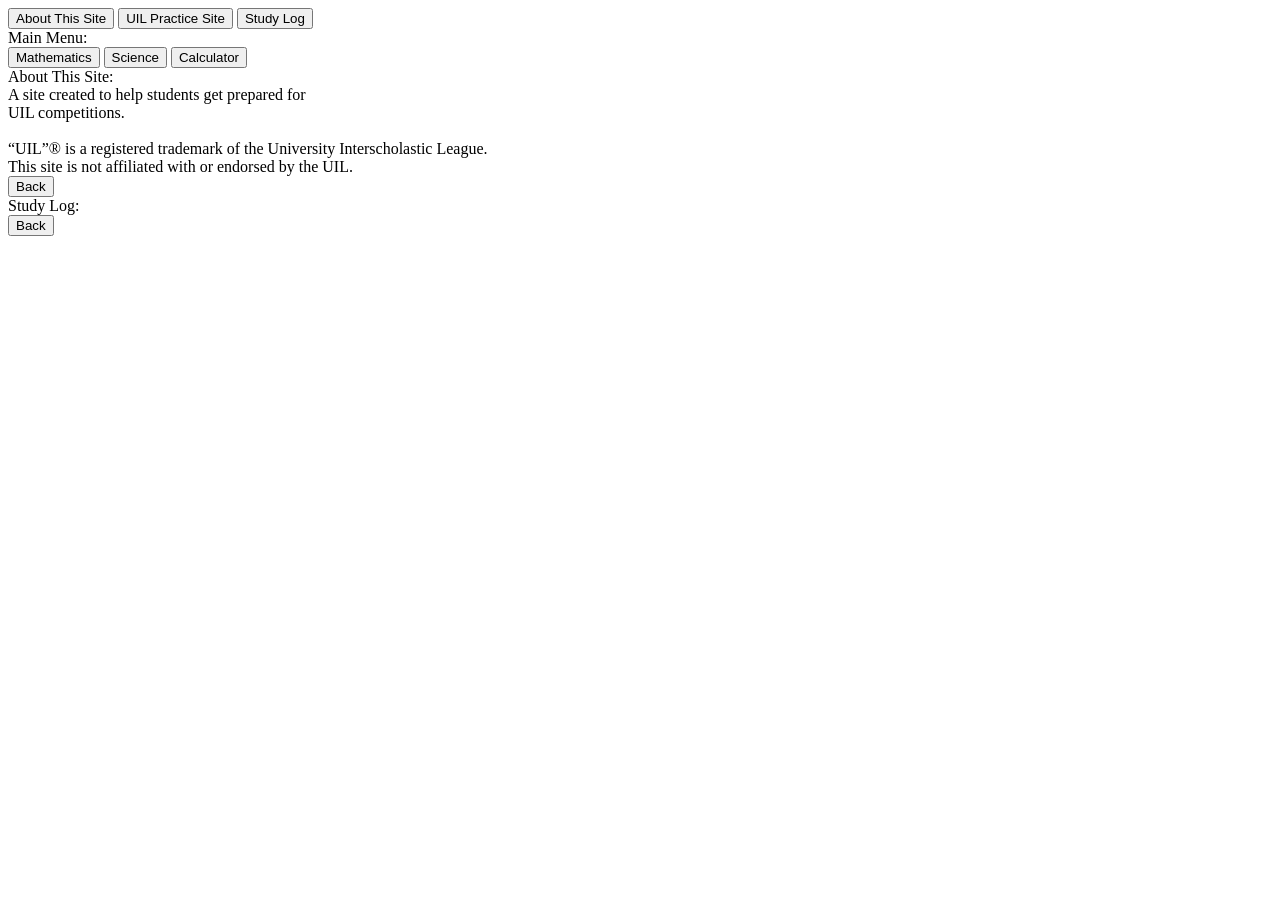
==== index.html @ be3a6172 "added description to site" ====
<!DOCTYPE html>
<html>
<head>

	<title>UIL Practice Site</title>

	<link rel="stylesheet" href="style.css">

	<link rel="icon" type="image/png" href="assets/icons/favicon-96x96.png" sizes="96x96">

	<link rel="icon" type="image/svg+xml" href="assets/icons/favicon.svg">

	<link rel="shortcut icon" href="assets/icons/favicon.ico">

	<link rel="apple-touch-icon" sizes="180x180" href="assets/icons/apple-touch-icon.png">

	<link rel="manifest" href="assets/icons/site.webmanifest">

	<meta name="description" content="A site created to help students get prepared for UIL Mathematics, Science, and Calculator Applications events.">

	<meta name="viewport" content="width=device-width, initial-scale=1.0">

	<meta name="google-site-verification" content="NNN0pe7axr_2Vh1J3xPH9L9ftOMliu7MxWULIYSDQvQ">

</head> 

<body>	


<!--this is the title banner that will show on all pages-->
<div class="titlebanner">
	<button class="bannerbuttons" id="aboutbutton">
	About This Site	
	</button>

	<button class="bannerbuttons mainbannerbutton" id="mainmenubutton">
	UIL Practice Site
	</button>

	<button class="bannerbuttons" id="logbutton">
	Study Log
	</button>
</div>

<!--this is the main menu section-->
<div id="mainmenu" class="fullscreen">

	<div class="bigtitle mainmenutitle">
	Main Menu:
	</div>

	<button class="mainmenubuttons practicebutton" id="mathbutton">
	Mathematics
	</button>

	<button class="mainmenubuttons testbutton" id="sciencebutton">
	Science
	</button>

	<button class="mainmenubuttons rtestbutton" id="calculatorbutton">
	Calculator
	</button>

</div>

<!--this is the about this site page-->
<div id="aboutthissite" class="none fullscreen">
	
	<div class="bigtitle mainmenutitle">
		About This Site:
	</div>

	<div class="practiceendbox">
		A site created to help students get prepared for <br> UIL competitions. <br> <br>
		<span class="fontsizesmaller">“UIL”® is a registered trademark of the University Interscholastic League.<br>This site is not affiliated with or endorsed by the UIL.</span>
	</div>

	<div class="studybuttoncontainer">
		<button class="studybutton" id="aboutthissiteback">Back</button>
	</div>

</div>

<!--this is the study log page-->
<div id="studylog" class="none fullscreen">

	<div class="bigtitle mainmenutitle">
		Study Log:
	</div>
	
	<div class="studylogbox" id="logbox">
	</div>

	<div class="studybuttoncontainer">
		<button class="studybutton" id="studylogback">Back</button>
	</div>

</div>

<script src="script.js"></script>

</body>
</html>
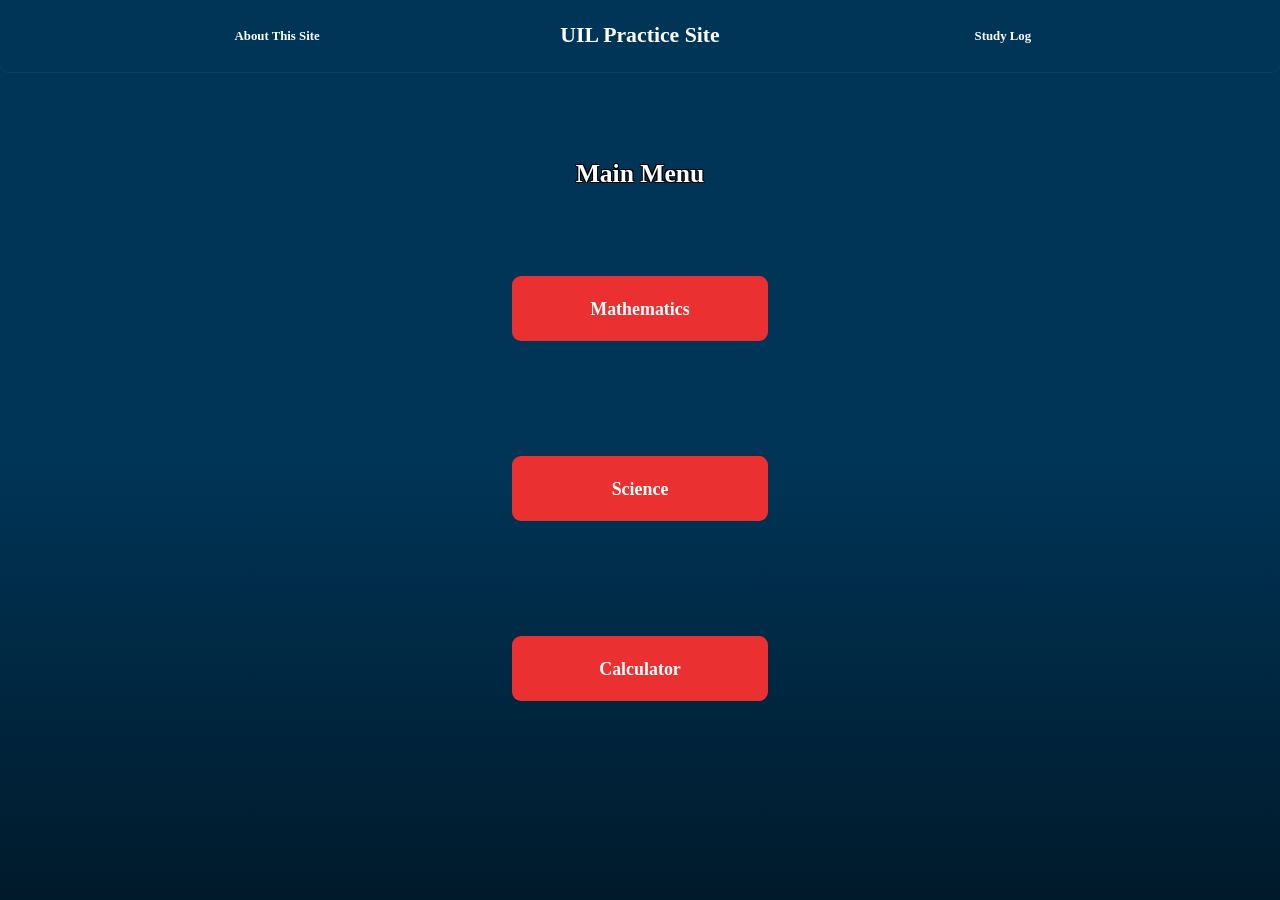
==== commit 1d9173fd: "visual overhaul, 2026 calc problems combined all four css files into one to make it easier to make c" ====
--- a/index.html
+++ b/index.html
@@ -2,9 +2,9 @@
 <html>
 <head>
 
-	<title>UIL Practice Site</title>
+	<title>UIL Practice Site | Contest Math</title>
 
-	<link rel="stylesheet" href="style.css">
+	<link rel="stylesheet" href="/style.css">
 
 	<link rel="icon" type="image/png" href="assets/icons/favicon-96x96.png" sizes="96x96">
 
@@ -16,11 +16,21 @@
 
 	<link rel="manifest" href="assets/icons/site.webmanifest">
 
-	<meta name="description" content="A site created to help students get prepared for UIL Mathematics, Science, and Calculator Applications events.">
+	<meta name="description" content="A site to help students get prepared for UIL Mathematics, Science, and Calculator Applications competitions.">
 
 	<meta name="viewport" content="width=device-width, initial-scale=1.0">
 
 	<meta name="google-site-verification" content="NNN0pe7axr_2Vh1J3xPH9L9ftOMliu7MxWULIYSDQvQ">
+
+	<script type="application/ld+json">
+    {
+      "@context": "https://schema.org",
+      "@type": "Organization",
+      "url": "https://contest-math.netlify.app",
+      "logo": "https://contest-math.netlify.app/assets/icons/apple-touch-icon.png",
+      "name": "Contest Math"
+    }
+	</script>
 
 </head> 
 
@@ -46,7 +56,7 @@
 <div id="mainmenu" class="fullscreen">
 
 	<div class="bigtitle mainmenutitle">
-	Main Menu:
+	Main Menu
 	</div>
 
 	<button class="mainmenubuttons practicebutton" id="mathbutton">
@@ -70,8 +80,11 @@
 		About This Site:
 	</div>
 
-	<div class="practiceendbox">
-		A site created to help students get prepared for <br> UIL competitions. <br> <br>
+	<div class="aboutbox">
+		A site created to help students get prepared for UIL competitions. <br> <br>
+		If you have any questions, comments, or recommendations,<br>
+		please contact me at purpledeltaprojects@gmail.com.
+		<br><br><br>
 		<span class="fontsizesmaller">“UIL”® is a registered trademark of the University Interscholastic League.<br>This site is not affiliated with or endorsed by the UIL.</span>
 	</div>
 
--- a/style.css
+++ b/style.css
@@ -0,0 +1,946 @@
+	html, body {
+	height: 100dvh;
+	width: 100vw;
+	margin: 0;
+	padding: 0;
+	background-image: linear-gradient(to bottom, #003558, #003558, #001a2b);
+	overflow: hidden;
+	}
+
+	input:focus, textarea:focus {
+  	outline: none;
+	}
+
+	.fullscreen {
+	height: 100dvh;
+	width: 100vw;
+	position: absolute;
+	top: 0;
+	left: 0;
+	margin: 0;
+	padding: 0;	
+	}
+
+	.titlebanner {
+	display: flex;
+	justify-content: space-evenly;
+	align-items: center;
+	width: 100vw;
+	height: 8dvh;
+	background-color: #003558;
+	position: absolute;
+	top: 0px;
+	left: 0px;
+	z-index: 100;
+	border-radius: 0 0 1vh 1vh;
+	outline: #00416d 1px solid;
+	}
+
+	.bannerbuttons {
+	display: flex;
+	align-items: center;
+	justify-content: center;
+	color: white;
+	background-color: inherit;
+	border: none;
+	font-family: "Tahoma";
+	font-weight: bold;
+	font-size: 1vmax;
+	cursor: pointer;
+	width: 15vw;
+	height: 100%;
+	line-height: 1;
+	}
+
+	.mainbannerbutton {
+	font-size: 1.7vmax;	
+	width: auto;
+	}
+
+	.bigtitle {
+	color: black;
+	font-family: "Tahoma";
+	text-align: center;
+	font-weight: bold;
+	font-size: 2vmax;
+	line-height: 1;
+	}
+
+	.mainmenutitle {
+	color: white;
+	text-shadow: -1px -1px 0 #000, 1px -1px 0 #000, -1px 1px 0 #000, 1px 1px 0 #000;
+	position: absolute;
+	left: 50%;
+	transform: translateX(-50%);
+	width: 50vw;
+	height: 22.7dvh;
+	top: 8dvh;
+	line-height: 22.7dvh;
+	z-index: 3;
+	}
+
+	.settingstitle {
+	color: white;
+	text-shadow: -1px -1px 0 #000, 1px -1px 0 #000, -1px 1px 0 #000, 1px 1px 0 #000;
+	position: absolute;
+	left: 50%;
+	transform: translateX(-50%);
+	width: 50vw;
+	height: 22.7dvh;
+	top: 6.8dvh;
+	line-height: 22.7dvh;
+	z-index: 3;
+	}
+
+	.mainmenubuttons {
+	width: 20vw;
+	height: 7.2dvh;
+	color: white;
+	font-family: "Tahoma";
+	text-align: center;
+	font-weight: bold;
+	font-size: 1.4vmax;
+	line-height: 6dvh;
+	background-color: #ea3031;
+	border: 0px solid #000000;
+	border-radius: 1dvh;
+	position: absolute;
+	left: 50%;
+	transform: translateX(-50%);
+	cursor: pointer;
+	}
+
+	.mainmenubuttons:hover {
+	background-color: #b62526;
+	}
+
+	.practicebutton {
+	top: 30.7dvh;	
+	}
+
+	.testbutton {
+	top: 50.7dvh;	
+	}
+
+	.rtestbutton {
+	top: 70.7dvh;	
+	}
+
+	.settings-titles {
+	color: black;
+	font-weight: bold;
+	font-size: 1.3vmax;
+	font-family: "Tahoma";
+	text-align: center;
+	width: 90%;
+	position: absolute;
+	top: 5%;
+	left: 50%;
+	transform: translateX(-50%);
+	}
+
+	.settings-main-title {
+	top: 11.2%
+	}
+
+	.startbutton {
+	display: flex;
+	align-items: center;
+	justify-content: center;
+	position: absolute;
+	bottom: 10.2%;
+	left: 50%;
+	transform: translateX(-50%);
+	width: 10vw;
+	height: 4.4dvh;
+	color: #FFFFFF;
+	font-weight: bold;
+	font-size: 1.3vmax;
+	font-family: "Tahoma";
+	background-color: #ea3031;
+	border: 0px solid #000000;
+	border-radius: 1dvh;
+	cursor: pointer;
+	}
+
+	.startbutton:hover {
+	background-color: #b62526;
+	}
+
+	.endtestbutton {
+	bottom: auto;
+	left: auto;
+	transform: translateX(0%)
+	}
+
+	.studybuttoncontainer {
+	display: flex;
+	align-items: center;
+	justify-content: center;
+	gap: 10vw;
+	position: absolute;
+	bottom: 10.2%;
+	width: 100%;
+	height: 4.4dvh;
+	}
+
+	.studybuttoncontainerscience {
+	display: flex;
+	align-items: center;
+	justify-content: center;
+	gap: 5vw;
+	position: absolute;
+	bottom: 10.2%;
+	width: 100%;
+	height: 4.4dvh;
+	}
+
+	.testbuttoncontainer {
+	bottom: 3.25%;
+	gap: 5vw;
+	}
+
+	.studybutton {
+	display: flex;
+	align-items: center;
+	justify-content: center;
+	width: 10vw;
+	height: 4.4dvh;
+	color: #FFFFFF;
+	font-weight: bold;
+	font-size: 1.3vmax;
+	font-family: "Tahoma";
+	background-color: #ea3031;
+	border: 0px solid #000000;
+	border-radius: 1dvh;
+	cursor: pointer;
+	}
+	
+	.studybutton:hover {
+	background-color: #b62526;
+	}
+
+	.submitbutton {
+	bottom: 20%;
+	font-size: 1vmax;
+	width: 6vw;
+	height: 3.3dvh;
+	cursor: pointer;
+	}
+
+	.alertbox1 {
+	width: 27%;
+	height: 8%;
+	position: absolute;
+	align-self: center;
+	align-items: center;
+	justify-content: center;
+	left: 50%;
+	background-color: white;
+	transform: translateX(-50%);
+	border: .6dvh solid #000000;
+	color: red;
+	font-weight: bold;
+	font-size: 0.8vmax;
+	font-family: "Tahoma";
+	text-align: center;
+	z-index: 90;
+	}
+
+	.alertbox2 {
+	width: 30%;
+	height: 20%;
+	position: absolute;
+	align-self: center;
+	align-items: center;
+	justify-content: center;
+	left: 50%;
+	background-color: white;
+	transform: translateX(-50%);
+	border: .6dvh solid #000000;
+	color: red;
+	font-weight: bold;
+	font-size: 1.3vmax;
+	font-family: "Tahoma";
+	text-align: center;
+	z-index: 90;
+	}
+
+	.alertboxcontainer {
+	display: flex;
+	width: 100vw;
+	height: 100dvh;
+	top: 0px;
+	left: 0px;
+	}
+
+	.questionboxpracticemain {
+	position: absolute;
+	width: 45vw;
+	height: auto;
+	max-height: 50dvh;
+	left: 50%;
+	bottom: 35dvh;
+	transform: translate(-50%, 0%);
+	outline: .6dvh solid #000000;
+	}
+
+	.questionboxpracticescience {
+	position: absolute;
+	max-width: 50vw;
+	max-height: 55dvh;
+	left: 50%;
+	bottom: 35dvh;
+	transform: translate(-50%, 0%);
+	outline: .6dvh solid #000000;
+	cursor: zoom-in;
+	}
+
+	.questionboxpracticemath {
+	position: absolute;
+	width: 45vw;
+	max-height: 50dvh;
+	left: 50%;
+	bottom: 35dvh;
+	transform: translate(-50%, 0%);
+	outline: .6dvh solid #000000;
+	cursor: zoom-in;
+	}
+
+	.questionboxpracticecalculator {
+	position: absolute;
+	max-width: 60vw;
+	max-height: 50dvh;
+	left: 50%;
+	bottom: 35dvh;
+	transform: translate(-50%, 0%);
+	outline: .6dvh solid #000000;
+	cursor: zoom-in;
+	}
+
+	.practiceendbox {
+	background-color: white;
+	position: absolute;
+	display: flex;
+	flex-direction: column;
+	width: 60%;
+	height: 35%;
+	left: 50%;
+	top: 50%;
+	transform: translate(-50%, -50%);
+	border: .6dvh solid #000000;
+	border-radius: 1dvh;
+	color: #000000;
+	align-items: center;
+	justify-content: center;
+	gap: 2dvh;
+	text-align: center;
+	font-weight: bold;
+	font-size: 1.3vmax;
+	font-family: "Tahoma";
+	}
+
+	.aboutbox {
+	background-color: white;
+	position: absolute;
+	display: flex;
+	flex-direction: column;
+	width: 60%;
+	height: 45%;
+	left: 50%;
+	top: 50%;
+	transform: translate(-50%, -50%);
+	border: .6dvh solid #000000;
+	border-radius: 1dvh;
+	color: #000000;
+	align-items: center;
+	justify-content: center;
+	gap: 2dvh;
+	text-align: center;
+	font-weight: bold;
+	font-size: 1.3vmax;
+	font-family: "Tahoma";
+	}
+
+	.studylogbox {
+	background-color: white;
+	position: absolute;
+	width: 40%;
+	height: 35%;
+	left: 50%;
+	top: 50%;
+	transform: translate(-50%, -50%);
+	border: .6dvh solid #000000;
+	border-radius: 1dvh;
+	color: #000000;
+	padding: 4%;
+	font-weight: bold;
+	font-size: 1.3vmax;
+	font-family: "Tahoma";
+	overflow-y: auto;
+	white-space: pre-line;
+	}
+	
+	.bigsettingsbox {
+	display: flex;
+	width: 70vw;
+	height: 50dvh;
+	position: absolute;
+	top: 28.6dvh;
+	left: 50%;
+	transform: translateX(-50%);
+	border: .6dvh solid #000000;
+	border-radius: 1dvh;
+	background-color: white;
+	}
+
+	.settings-boxes {
+	border: .3dvh solid #000000;
+	position: absolute;
+	border-radius: 1dvh;
+	overflow-y: auto;
+	}
+
+	.settings-box1 {
+	width: 40%;
+	height: 40%;
+	align-self: center;
+	left: 26.6%;
+	transform: translateX(-50%);
+	}
+
+	.settings-box2 {
+	width: 40%;
+	height: 40%;
+	align-self: center;
+	right: 26.6%;
+	transform: translateX(50%);
+	}
+
+	.settings-box3 {
+	width: 50%;
+	height: 40%;
+	align-self: center;
+	right: 50%;
+	transform: translateX(50%);
+	}
+
+	.settingsradio {
+	color: black;
+	font-weight: bold;
+	font-size: 0.8vmax;
+	font-family: "Tahoma";
+	position: absolute;
+	top: 25%;
+	left: 5%;
+	}
+
+	.settingsradio2 {
+	left: 25%;
+	}
+
+	.answerbox {
+	position: absolute;
+	display: flex;
+	left: 50%;
+	top: 70%;
+	transform: translate(-50%, -50%);
+	align-items: center;
+	justify-content: center;
+	text-align: center;
+	font-weight: bold;
+	font-size: 1.3vmax;
+	font-family: "Tahoma";
+	background-color: white;
+	width: fit-content;
+	height: 5dvh;
+	border-radius: 2dvh;
+	padding-left: 10.5vmax;
+	padding-right: 10.5vmax;
+	}
+
+	.answerboxcalculator {
+	position: absolute;
+	display: flex;
+	left: 50%;
+	top: 71%;
+	transform: translate(-50%, -50%);
+	align-items: center;
+	justify-content: center;
+	gap: 1vh;
+	text-align: center;
+	font-weight: bold;
+	font-size: 1.3vmax;
+	font-family: "Tahoma";
+	}
+
+	.abcde {
+	color: black;
+	font-weight: bold;
+	font-size: 0.8vmax;
+	font-family: "Tahoma";
+	display: flex;
+	gap: 1.5vw;
+	align-items: center;
+	transform: scale(1.5) translateX(-.7%);
+	}
+	
+	.abcde span {
+	display: flex;
+	gap: .3vw;
+	align-items: center;
+	}
+
+	.testcontainers {
+	position: absolute;
+	height: 84dvh;
+	}
+
+	.testquestionscontainer {
+	width: 59.9vw;
+	left: 0%;
+	bottom: 0%;
+	}
+
+	.testquestionscontainercalculator {
+	width: 100vw;
+	left: 0%;
+	bottom: 0%;
+	}
+
+	.teststatscontainer {
+	width: 59.9vw;
+	left: 0%;
+	top: 100%;
+	transform: translate(0%, -100%);
+	display: flex;
+	flex-direction: column;
+	justify-content: space-evenly;
+	align-items: center;
+	}
+
+	.testanswerscontainer {
+	display: flex;
+	flex-direction: column;
+	align-items: center;
+	justify-content: space-evenly;
+	width: 39.9vw;
+	left: 100%;
+	top: 100%;
+	transform: translate(-100%, -100%);
+	background-color: white;
+	outline: .2vw solid black;
+	}
+
+	.questionboxtestscience {
+	position: absolute;
+	width: 70%;
+	height: auto;
+	max-height: 70%;
+	left: 50%;
+	top: 40.5%;
+	transform: translate(-50%, -50%);
+	outline: .6dvh solid #000000;
+	cursor: zoom-in;
+	}
+
+	.questionboxtestmath {
+	position: absolute;
+	width: 90%;
+	height: auto;
+	max-height: 70%;
+	left: 50%;
+	top: 40.5%;
+	transform: translate(-50%, -50%);
+	outline: .6dvh solid #000000;
+	cursor: zoom-in;
+	}
+
+	.questionboxtestcalculator {
+	position: absolute;
+	max-width: 50%;
+	max-height: 55%;
+	left: 50%;
+	bottom: 40%;
+	transform: translateX(-50%);
+	outline: .6dvh solid #000000;
+	cursor: zoom-in;
+	}
+
+	.testquestioncolumn {
+	display: flex;
+	flex-direction: column;
+	justify-content: space-evenly;
+	align-items: center;
+	height: 100%;
+	width: 30%;
+	align-self: center;
+	}
+
+	.testquestioncolumncontainer {
+	display: flex;
+	justify-content: space-evenly;
+	width: 100%;
+	height: 85%;
+	overflow-y: auto;
+	}
+
+	.testquestionrow {
+	display: flex;
+	justify-content: space-evenly;
+	align-items: center;
+	width: 100%;
+	font-weight: bold;
+	font-size: 1.1vmax;
+	font-family: "Tahoma";
+	line-height: 1;
+	}
+
+	.testquestionbuttons {
+	display: flex;
+	align-items: center;
+	justify-content: center;
+	width: 1vw;
+	color: #003559;
+	text-decoration: underline;
+	font-weight: bold;
+	font-size: 1.1vmax;
+	font-family: "Tahoma";
+	line-height: 1;
+	cursor: pointer;
+	background: inherit;
+	border: none;
+	}
+
+	.testanswerbuttons {
+	display: flex;
+	align-items: center;
+	justify-content: center;
+	width: 1vw;
+	color: #003559;
+	text-decoration: underline;
+	font-weight: bold;
+	font-size: 1.1vmax;
+	font-family: "Tahoma";
+	line-height: 1;
+	cursor: pointer;
+	background: inherit;
+	border: none;
+	}
+
+	.testtimer {
+	display: flex;
+	position: absolute;
+	width: 8vw;
+	height: 6dvh;
+	left: 50vw;
+	top: 8.75dvh;
+	transform: translateX(-50%);
+	font-weight: bold;
+	font-size: 1.5vmax;
+	font-family: "Tahoma";
+	line-height: 1;
+	justify-content: center;
+	gap: .2vw;
+	align-items: center;
+	border: 0px solid #000000;
+	background-color: white;
+	line-height: 1;
+	box-sizing: border-box;
+	}
+
+	.testtimerscience {
+	display: flex;
+	position: absolute;
+	width: 8vw;
+	height: 6dvh;
+	left: 50vw;
+	top: 8.75dvh;
+	transform: translateX(-50%);
+	font-weight: bold;
+	font-size: 1.5vmax;
+	font-family: "Tahoma";
+	line-height: 1;
+	justify-content: center;
+	gap: .1vw;
+	align-items: center;
+	border: 0px solid #000000;
+	background-color: white;
+	line-height: 1;
+	box-sizing: border-box;
+	}
+
+	.testtimernumber {
+	display: flex;
+	justify-content: center;
+	align-items: center;
+	width: 25%;
+	}
+
+	.testendbox {
+	background-color: white;
+	display: flex;
+	flex-direction: column;
+	width: 60%;
+	height: 25%;
+	border: .6dvh solid #000000;
+	border-radius: 1dvh;
+	color: #000000;
+	align-items: center;
+	justify-content: center;
+	gap: .5dvh;
+	text-align: center;
+	font-weight: bold;
+	font-size: 1.3vmax;
+	font-family: "Tahoma";
+	overflow-y: auto;
+	}
+
+	.testendboxsmall {
+	height: 15%;
+	}
+
+	.testresultsimageanswersboxscience {
+	position: absolute;
+	display: flex;
+	top: 65.5dvh;
+	left: 50%;
+	transform: translateX(-50%);
+	outline: .6dvh solid #000000;
+	justify-content: space-evenly;
+	align-items: center;
+	width: 35vw;
+	height: 10dvh;
+	background-color: white;
+	}
+
+	.testresultsimageanswersboxmath {
+	position: absolute;
+	display: flex;
+	top: 65dvh;
+	left: 50%;
+	transform: translateX(-50%);
+	outline: .6dvh solid #000000;
+	justify-content: space-evenly;
+	align-items: center;
+	width: 45vw;
+	height: 10dvh;
+	background-color: white;
+	}
+
+	.testresultsimageanswersboxcalculator {
+	position: absolute;
+	display: flex;
+	top: 65.5%;
+	left: 50%;
+	transform: translateX(-50%);
+	outline: .6dvh solid #000000;
+	justify-content: space-evenly;
+	align-items: center;
+	width: 45vw;
+	height: 9dvh;
+	background-color: white;
+	}
+
+	.testresultsimageanswers {
+	display: flex;
+	width: 40%;
+	height: 100%;
+	font-weight: bold;
+	font-size: 1vmax;
+	font-family: "Tahoma";
+	line-height: 1;
+	justify-content: center;
+	align-items: center;
+	}
+
+	.pausebutton {
+	position: absolute;
+	width: 6dvh;
+	height: 6dvh;
+	left: 55vw;
+	top: 8.75dvh;
+	cursor: pointer;
+	pointer-events: auto;
+	filter: invert(1);
+	}
+
+	.currenttestquestion {
+	position: relative;
+	bottom: .3dvh;
+	width: 2vw;
+	display: flex;
+	justify-content: center;
+	color: white;
+	text-shadow: -1px -1px 0 #000, 1px -1px 0 #000, -1px 1px 0 #000, 1px 1px 0 #000;
+	}
+
+	.currenttestquestionanswerboxcontainer {
+	position: absolute;
+	bottom: 15%;
+	width: 50%;
+	left: 50%;
+	transform: translateX(-50%);
+	display: flex;
+	justify-content: center;
+	gap: 2vw;
+	align-items: center;
+	color: white;
+	font-family: "Tahoma";
+	text-align: center;
+	font-weight: bold;
+	font-size: 1.5vw;
+	line-height: 1;
+	}
+
+	.currenttestquestionanswerbox {
+	width: 3vw;
+	font-size: 1.5vw;
+	text-align: center;
+	}
+
+	.currenttestquestionanswerboxcalculator {
+	width: 5vw;
+	font-size: 1.5vw;
+	text-align: center;
+	}
+
+	.referencescreen {
+	background-color: #000000;
+	opacity: .8;
+	z-index: 100000;
+	}
+
+	.referencesheetcontainer {
+	position: absolute;
+	left: 50%;
+	top: 50%;
+	transform: translate(-50%, -50%);
+	height: 90dvh;
+	width: 70vw;
+	z-index: 100001;
+	overflow: hidden;
+	}
+
+	.referencesheet {
+	width: 100%;
+	height: 100%;
+	border: .6dvh solid white;
+	cursor: zoom-in;
+	}
+
+	.xbutton {
+	position: absolute;
+	width: 3dvh;
+	height: 3dvh;
+	right: 2dvh;
+	top: 2dvh;
+	cursor: pointer;
+	pointer-events: auto;
+	z-index: 100001;
+	}
+
+	.referencebutton {
+	width: 6dvh;
+	height: 6dvh;
+	cursor: pointer;
+	pointer-events: auto;
+	filter: invert(1);
+	}
+
+	.referencebuttontest {
+	position: absolute;
+	right: 55vw;
+	top: 8.75dvh;
+	}
+
+	.zoomedscreen {
+	background-color: #000000;
+	opacity: .8;
+	z-index: 10000;
+	}
+
+	.referencezoomed {
+	transform: scale(2);
+	cursor: zoom-out;
+	}
+
+	.questionzoomed {
+	cursor: zoom-out;
+	position: fixed;
+	top: 50dvh;
+	left: 50vw;
+	transform: translate(-50%, -50%) scale(10);
+	z-index: 10001;
+	max-height: 9dvh;
+	max-width: 9vw;
+	width: auto;
+	height: auto;
+	outline: .06dvh solid #000000;
+	}
+
+	.inputbox {
+	width: 15vw;
+	height: 5dvh;
+	font-size: inherit;
+	font-family: inherit;
+	text-align: inherit;
+	border: 0px solid #000000;
+	border-radius: 1dvh;
+	}
+
+	.scinotationbutton {
+	height: 5dvh;
+	width: 5vw;
+	background-color: #ea3031;
+	color: white;
+	border: 0px solid #000000;
+	border-radius: 1dvh;
+	display: flex;
+	justify-content: center;
+	align-items: center;
+	font-size: inherit;
+	font-family: inherit;
+	text-align: inherit;
+	box-sizing: content-box;
+	cursor: pointer;
+	font-weight: bold;
+	}
+
+
+    
+	.fontsize2vmax {
+	font-size: 2vmax;	
+	}
+
+	.fontsizesmaller {
+	font-size: .75em;
+	}
+
+	.fontsizelarger {
+	font-size: 1.33em;	
+	}
+
+	.none {
+	display: none;	
+	}
+
+	.green {
+	color: green;
+	}
+
+	.red {
+	color: red;
+	}
+
+	.black {
+	color: black;	
+	}
+
+	.orange {
+	color: rgb(255, 136, 0);
+	}
+
+	.cursorpointer {
+	cursor: pointer;
+	}
